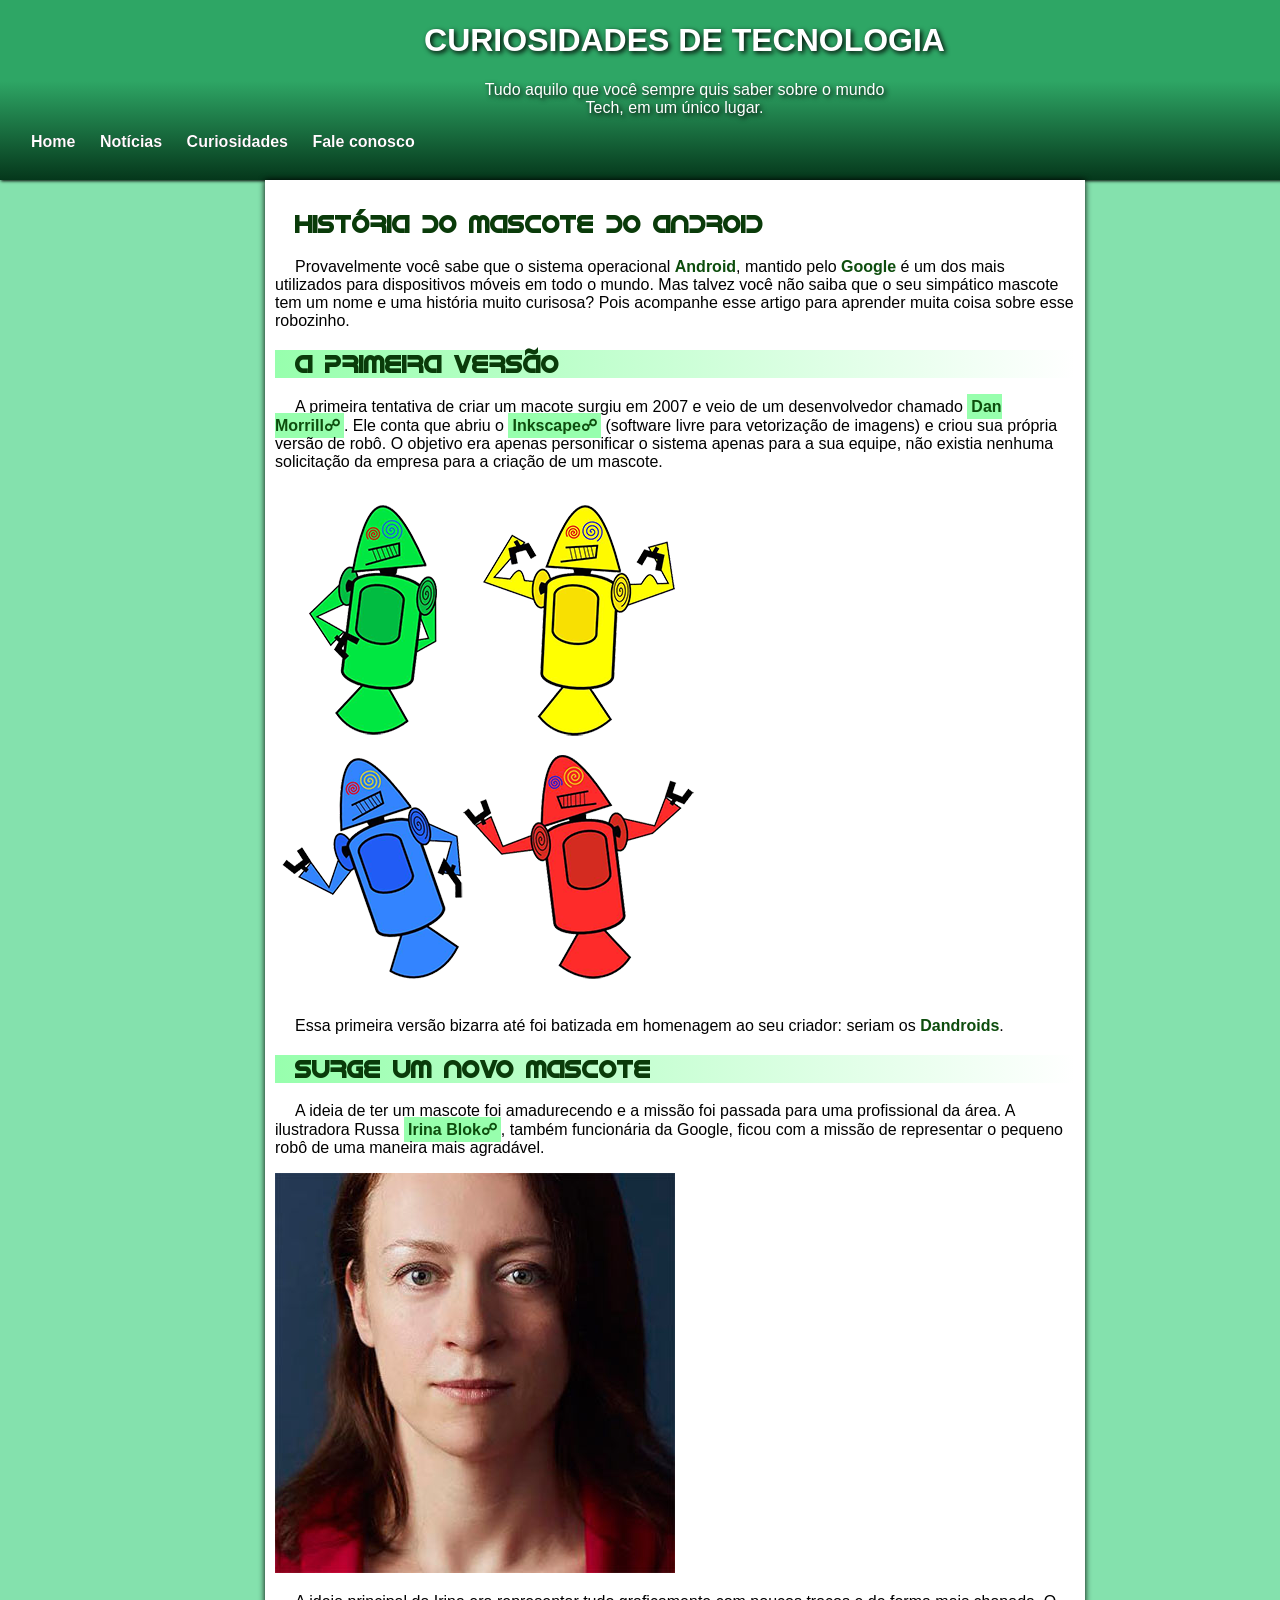
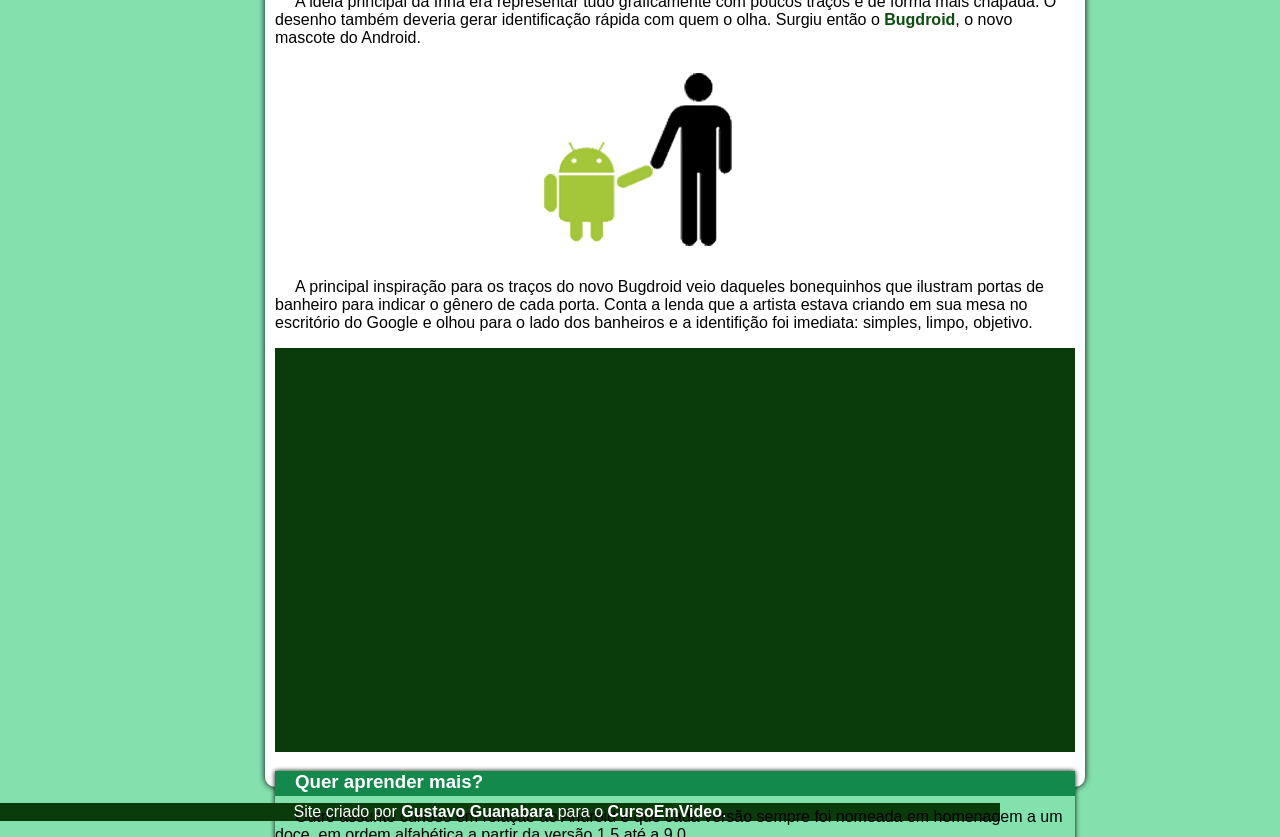
==== projeto-android/index.html @ e0b2b5d5 "Add files via upload" ====
<!DOCTYPE html>
<html lang="pt-br">
<head>
    <meta charset="UTF-8">
    <meta http-equiv="X-UA-Compatible" content="IE=edge">
    <meta name="viewport" content="width=device-width, initial-scale=1.0">
    <link rel="shortcut icon" href="imagens/favicon.ico" type="image/x-icon">
    <title>Como surgiu o macote do Android</title>
    <style>
        @font-face {
            font-family: Android;
            src: url(fontes/idroid.otf);

        }
        body {
            font-family: Arial, Helvetica, sans-serif;
            background-color: #84E1AD;
            margin: 0px;
            min-width: 320px;
            max-width: 1000px;
            text-indent: 20px;
        }

        div#imagem {
            width: 50%;
            margin: auto;
            display: block;
        }

        div#video {
            background-color: #0a3b0a;
        }

        section {
            background-color: white;
            height: 2187px;
            width: 800px;
            margin-top: 0px;
            margin-right: 265px;
            margin-bottom: 1px;
            margin-left: 265px;
            padding: 10px;
            border: 1px;
            box-shadow: 0px 0px 6px 0px black;
            border-radius: 0px 0px 10px 10px;
        }

        header {
            font-family: 'Open Sans', sans-serif;
            font-weight: bold;
            font-size: 1em;
            text-align: center;
            background-color: #31ad57;
            background-image: linear-gradient(to bottom, #2EA665 45%, #05371B);
            color: white;
            height: 178px;
            width: 1347px;
            box-shadow: 1px 1px 3px 0px black;
            padding: 1px;
            text-shadow: 2px 2px 5px black;
        }

        header > h1 {
            font-size: 2em;
        }

        header > p {
            font-weight: normal;
        }

        nav {
            text-shadow: 0px 0px 0px black;
            text-align: left;
            margin-bottom: 10px;
        }

        .menu {
            color: white;
            text-decoration: none;
            padding: 10px;
        }

        .menu:hover {
            background-color: #31ad57;
            color: #0d4d0d;
            border-radius: 4px;
        }

        .titulo {
            font-family: 'Android', sans-serif;
            color: #0a3b0a;
        }

        article > h2 {
            background-color: #97ffad;
            background-image: linear-gradient(to right, #97ffad, white);
        }

        .destaque {
            color: #0d4d0d;
            font-weight: bold;
        }

        .extra {
            background-color: #97ffad;
            color: #0d4d0d;
            font-weight: bold;
            text-decoration: none;
            padding: 4px;
        }

        .extra::after {
            content: '☍';
        }

        .extra:hover {
            text-decoration: underline;
        }

        .lista {
            width: 45%;
            display: inline-block;
        }

        ul {
            list-style-type: '✔';
        }

        aside {
            background-color: #83E1AD;
            border: 1px;
            border-radius: 1px;
            box-shadow: 0px 0px 5px 0px black;
        }

        aside > h3 {
            background-color: #138a4b;
            color: white;
            height: 25px;
            margin-bottom: -4px;
        }

        footer {
            text-align: center;
            background-color: #0a3b0a;
            color: white;
            font-weight: normal;

        }
        
        .destaquefinal {
            font-weight: bold;
        }
    </style>
</head>
<body>
    <header>
        <h1>CURIOSIDADES DE TECNOLOGIA</h1>
        <p>Tudo aquilo que você sempre quis saber sobre o mundo <br>
             Tech, em um único lugar.</p>
        <nav>
            <a href="#" class="menu">Home</a>
            <a href="#" class="menu">Notícias</a>
            <a href="#" class="menu">Curiosidades</a>
            <a href="#" class="menu">Fale conosco</a>
        </nav>
    </header>
    <section>
        <main>
            <h1 class="titulo">HISTÓRIA DO MASCOTE DO ANDROID</h1>
            <p>Provavelmente você sabe que o sistema operacional <span class="destaque">Android</span>, mantido pelo <span class="destaque">Google</span> é um dos mais utilizados para dispositivos móveis em todo o mundo. Mas talvez você não saiba que o seu simpático mascote tem um nome e uma história muito curisosa? Pois acompanhe esse artigo para aprender muita coisa sobre esse robozinho.</p>
        </main>
        <article>
            <h2 class="titulo">A PRIMEIRA VERSÃO</h2>
            <p>A primeira tentativa de criar um macote surgiu em 2007 e veio de um desenvolvedor chamado <a href="https://androidcommunity.com/dan-morrill-shows-us-the-android-mascot-that-almost-was-20130103/" target="_blank" class="extra">Dan Morrill</a>. Ele conta que abriu o <a href="https://inkscape.org/" target="_blank" class="extra">Inkscape</a> (software livre para vetorização de imagens) e criou sua própria versão de robô. O objetivo era apenas personificar o sistema apenas para a sua equipe, não existia nenhuma solicitação da empresa para a criação de um mascote.</p>

            <picture>
                <source media="(max-width:850px )" srcset="imagens/dan-droids-pq.png" type="image/png">
                <img src="imagens/dan-droids.png" alt="Primeiro Mascote do Android">
            </picture>

            <p>Essa primeira versão bizarra até foi batizada em homenagem ao seu criador: seriam os <span class="destaque">Dandroids</span>.</p>
        </article>

        <article>
            <h2 class="titulo">SURGE UM NOVO MASCOTE</h2>
            <p>A ideia de ter um mascote foi amadurecendo e a missão foi passada para uma profissional da área. A ilustradora Russa <a href="https://www.irinablok.com/android" target="_blank" class="extra">Irina Blok</a>, também funcionária da Google, ficou com a missão de representar o pequeno robô de uma maneira mais agradável.</p>

            <picture>
                <source media="(max-width: 850px)" srcset="imagens/irina-blok-pq.jpg" type="image/jpeg">
                <img src="imagens/irina-blok.jpg" alt="Irina Blok">
            </picture>

            <p>A ideia principal da Irina era representar tudo graficamente com poucos traços e de forma mais chapada. O desenho também deveria gerar identificação rápida com quem o olha. Surgiu então o <span class="destaque">Bugdroid</span>, o novo mascote do Android.</p>

            <div id="imagem">
                <img src="imagens/bugdroid.png" alt="Bugdroid">
            </div>
            <p>A principal inspiração para os traços do novo Bugdroid veio daqueles bonequinhos que ilustram portas de banheiro para indicar o gênero de cada porta. Conta a lenda que a artista estava criando em sua mesa no escritório do Google e olhou para o lado dos banheiros e a identifição foi imediata: simples, limpo, objetivo.</p>
            <div id="video">
                <iframe width="750" height="400" src="https://www.youtube.com/embed/l2UDgpLz20M" title="YouTube video player" frameborder="0" allow="accelerometer; autoplay; clipboard-write; encrypted-media; gyroscope; picture-in-picture" allowfullscreen></iframe>
            </div>

            <aside>
                <h3>Quer aprender mais?</h3>
                <p>Outro assunto curioso em relação ao Android é que cada versão sempre foi nomeada em homenagem a um doce, em ordem alfabética a partir da versão 1.5 até a 9.0.</p>
                <ul>
                    <div class="lista">
                        <li>1.5 - Cupcake</li>
                        <li>1.6 - Donut</li>
                        <li>3.0 - Eclair</li>
                        <li>2.2 - Froyo</li>
                        <li>2.3 - Gingerbread</li>
                        <li>3.0 - Honeycomb</li>
                        <li>4.0 - Ice Cream Sandwich</li>
                    </div>

                    <div class="lista">
                        <li>4.1 - Jelly Bean</li>
                        <li>4.4 - KitKat</li>
                        <li>5.0 - Lolipop</li>
                        <li>6.0 - Marshmallow</li>
                        <li>7.0 - Nougat</li>
                        <li>8.0 - Oreo</li>
                        <li>9.0 - Pie</li>
                    </div>
                </ul>
                <p>Infelizmente, o Android Q não existiu, pois o Google resolveu pôr fim a essa divertida prática e começou a usar numerações, o que deu origem ao Android 10.</p>
                <p>Acesse aqui o site <a href="https://www.android.com/intl/en_nz/history/" target="_blank" class="extra">Android History</a> para conhecer a sequência das versões "adocicadas" e o que cada uma trouxe para o sistema Android.</p>
            </aside>
        </article>

        <p>Então é isso! Espero que você tenha gostado do nosso artigo com essa curiosidade sobre o sistema <span class="destaque">Android</span> e seu simpático mascote.</p>
    </section>
    <footer>
        <p>Site criado por <span class="destaquefinal">Gustavo Guanabara</span> para o <span class="destaquefinal">CursoEmVideo</span>.</p>
    </footer>
</body>
</html>
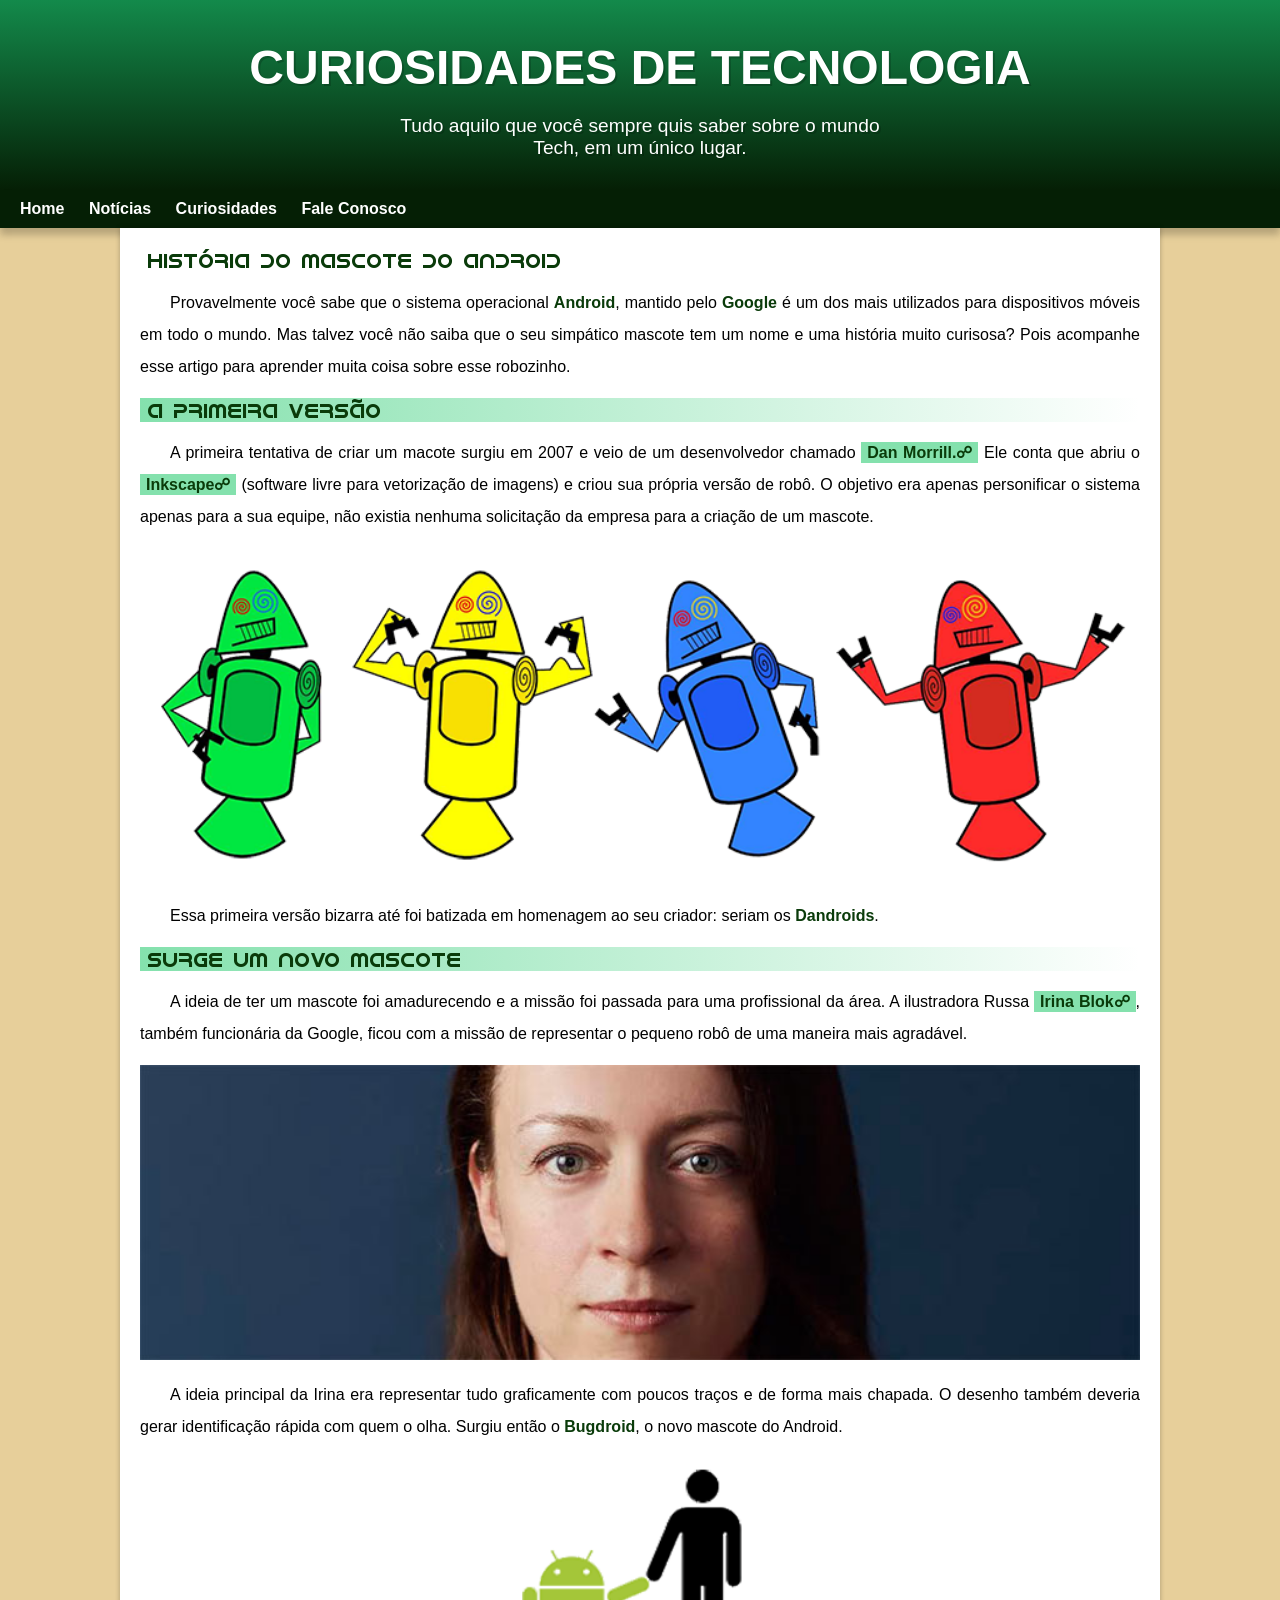
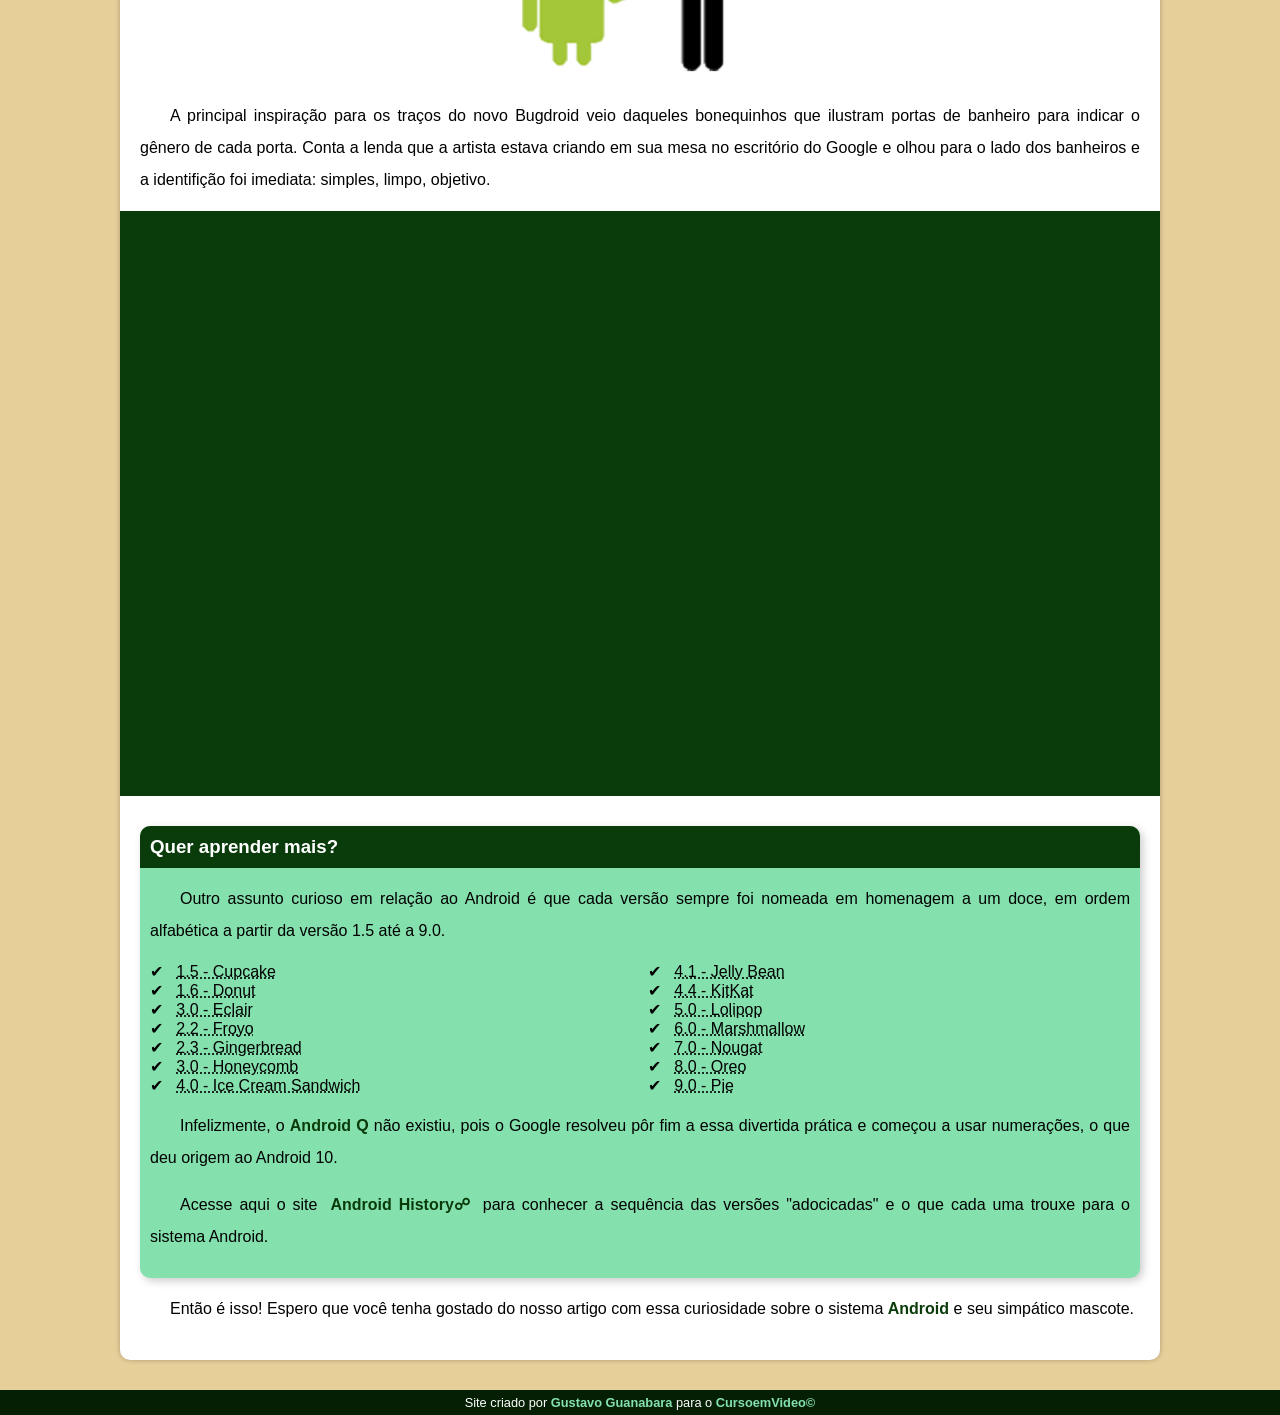
==== commit 2d8649b7: "update" ====
--- a/projeto-android/index.html
+++ b/projeto-android/index.html
@@ -1,239 +1,117 @@
-<!DOCTYPE html>
-<html lang="pt-br">
-<head>
-    <meta charset="UTF-8">
-    <meta http-equiv="X-UA-Compatible" content="IE=edge">
-    <meta name="viewport" content="width=device-width, initial-scale=1.0">
-    <link rel="shortcut icon" href="imagens/favicon.ico" type="image/x-icon">
-    <title>Como surgiu o macote do Android</title>
-    <style>
-        @font-face {
-            font-family: Android;
-            src: url(fontes/idroid.otf);
-
-        }
-        body {
-            font-family: Arial, Helvetica, sans-serif;
-            background-color: #84E1AD;
-            margin: 0px;
-            min-width: 320px;
-            max-width: 1000px;
-            text-indent: 20px;
-        }
-
-        div#imagem {
-            width: 50%;
-            margin: auto;
-            display: block;
-        }
-
-        div#video {
-            background-color: #0a3b0a;
-        }
-
-        section {
-            background-color: white;
-            height: 2187px;
-            width: 800px;
-            margin-top: 0px;
-            margin-right: 265px;
-            margin-bottom: 1px;
-            margin-left: 265px;
-            padding: 10px;
-            border: 1px;
-            box-shadow: 0px 0px 6px 0px black;
-            border-radius: 0px 0px 10px 10px;
-        }
-
-        header {
-            font-family: 'Open Sans', sans-serif;
-            font-weight: bold;
-            font-size: 1em;
-            text-align: center;
-            background-color: #31ad57;
-            background-image: linear-gradient(to bottom, #2EA665 45%, #05371B);
-            color: white;
-            height: 178px;
-            width: 1347px;
-            box-shadow: 1px 1px 3px 0px black;
-            padding: 1px;
-            text-shadow: 2px 2px 5px black;
-        }
-
-        header > h1 {
-            font-size: 2em;
-        }
-
-        header > p {
-            font-weight: normal;
-        }
-
-        nav {
-            text-shadow: 0px 0px 0px black;
-            text-align: left;
-            margin-bottom: 10px;
-        }
-
-        .menu {
-            color: white;
-            text-decoration: none;
-            padding: 10px;
-        }
-
-        .menu:hover {
-            background-color: #31ad57;
-            color: #0d4d0d;
-            border-radius: 4px;
-        }
-
-        .titulo {
-            font-family: 'Android', sans-serif;
-            color: #0a3b0a;
-        }
-
-        article > h2 {
-            background-color: #97ffad;
-            background-image: linear-gradient(to right, #97ffad, white);
-        }
-
-        .destaque {
-            color: #0d4d0d;
-            font-weight: bold;
-        }
-
-        .extra {
-            background-color: #97ffad;
-            color: #0d4d0d;
-            font-weight: bold;
-            text-decoration: none;
-            padding: 4px;
-        }
-
-        .extra::after {
-            content: '☍';
-        }
-
-        .extra:hover {
-            text-decoration: underline;
-        }
-
-        .lista {
-            width: 45%;
-            display: inline-block;
-        }
-
-        ul {
-            list-style-type: '✔';
-        }
-
-        aside {
-            background-color: #83E1AD;
-            border: 1px;
-            border-radius: 1px;
-            box-shadow: 0px 0px 5px 0px black;
-        }
-
-        aside > h3 {
-            background-color: #138a4b;
-            color: white;
-            height: 25px;
-            margin-bottom: -4px;
-        }
-
-        footer {
-            text-align: center;
-            background-color: #0a3b0a;
-            color: white;
-            font-weight: normal;
-
-        }
-        
-        .destaquefinal {
-            font-weight: bold;
-        }
-    </style>
-</head>
-<body>
-    <header>
-        <h1>CURIOSIDADES DE TECNOLOGIA</h1>
-        <p>Tudo aquilo que você sempre quis saber sobre o mundo <br>
-             Tech, em um único lugar.</p>
-        <nav>
-            <a href="#" class="menu">Home</a>
-            <a href="#" class="menu">Notícias</a>
-            <a href="#" class="menu">Curiosidades</a>
-            <a href="#" class="menu">Fale conosco</a>
-        </nav>
-    </header>
-    <section>
-        <main>
-            <h1 class="titulo">HISTÓRIA DO MASCOTE DO ANDROID</h1>
-            <p>Provavelmente você sabe que o sistema operacional <span class="destaque">Android</span>, mantido pelo <span class="destaque">Google</span> é um dos mais utilizados para dispositivos móveis em todo o mundo. Mas talvez você não saiba que o seu simpático mascote tem um nome e uma história muito curisosa? Pois acompanhe esse artigo para aprender muita coisa sobre esse robozinho.</p>
-        </main>
-        <article>
-            <h2 class="titulo">A PRIMEIRA VERSÃO</h2>
-            <p>A primeira tentativa de criar um macote surgiu em 2007 e veio de um desenvolvedor chamado <a href="https://androidcommunity.com/dan-morrill-shows-us-the-android-mascot-that-almost-was-20130103/" target="_blank" class="extra">Dan Morrill</a>. Ele conta que abriu o <a href="https://inkscape.org/" target="_blank" class="extra">Inkscape</a> (software livre para vetorização de imagens) e criou sua própria versão de robô. O objetivo era apenas personificar o sistema apenas para a sua equipe, não existia nenhuma solicitação da empresa para a criação de um mascote.</p>
-
-            <picture>
-                <source media="(max-width:850px )" srcset="imagens/dan-droids-pq.png" type="image/png">
-                <img src="imagens/dan-droids.png" alt="Primeiro Mascote do Android">
-            </picture>
-
-            <p>Essa primeira versão bizarra até foi batizada em homenagem ao seu criador: seriam os <span class="destaque">Dandroids</span>.</p>
-        </article>
-
-        <article>
-            <h2 class="titulo">SURGE UM NOVO MASCOTE</h2>
-            <p>A ideia de ter um mascote foi amadurecendo e a missão foi passada para uma profissional da área. A ilustradora Russa <a href="https://www.irinablok.com/android" target="_blank" class="extra">Irina Blok</a>, também funcionária da Google, ficou com a missão de representar o pequeno robô de uma maneira mais agradável.</p>
-
-            <picture>
-                <source media="(max-width: 850px)" srcset="imagens/irina-blok-pq.jpg" type="image/jpeg">
-                <img src="imagens/irina-blok.jpg" alt="Irina Blok">
-            </picture>
-
-            <p>A ideia principal da Irina era representar tudo graficamente com poucos traços e de forma mais chapada. O desenho também deveria gerar identificação rápida com quem o olha. Surgiu então o <span class="destaque">Bugdroid</span>, o novo mascote do Android.</p>
-
-            <div id="imagem">
-                <img src="imagens/bugdroid.png" alt="Bugdroid">
-            </div>
-            <p>A principal inspiração para os traços do novo Bugdroid veio daqueles bonequinhos que ilustram portas de banheiro para indicar o gênero de cada porta. Conta a lenda que a artista estava criando em sua mesa no escritório do Google e olhou para o lado dos banheiros e a identifição foi imediata: simples, limpo, objetivo.</p>
-            <div id="video">
-                <iframe width="750" height="400" src="https://www.youtube.com/embed/l2UDgpLz20M" title="YouTube video player" frameborder="0" allow="accelerometer; autoplay; clipboard-write; encrypted-media; gyroscope; picture-in-picture" allowfullscreen></iframe>
-            </div>
-
-            <aside>
-                <h3>Quer aprender mais?</h3>
-                <p>Outro assunto curioso em relação ao Android é que cada versão sempre foi nomeada em homenagem a um doce, em ordem alfabética a partir da versão 1.5 até a 9.0.</p>
-                <ul>
-                    <div class="lista">
-                        <li>1.5 - Cupcake</li>
-                        <li>1.6 - Donut</li>
-                        <li>3.0 - Eclair</li>
-                        <li>2.2 - Froyo</li>
-                        <li>2.3 - Gingerbread</li>
-                        <li>3.0 - Honeycomb</li>
-                        <li>4.0 - Ice Cream Sandwich</li>
-                    </div>
-
-                    <div class="lista">
-                        <li>4.1 - Jelly Bean</li>
-                        <li>4.4 - KitKat</li>
-                        <li>5.0 - Lolipop</li>
-                        <li>6.0 - Marshmallow</li>
-                        <li>7.0 - Nougat</li>
-                        <li>8.0 - Oreo</li>
-                        <li>9.0 - Pie</li>
-                    </div>
-                </ul>
-                <p>Infelizmente, o Android Q não existiu, pois o Google resolveu pôr fim a essa divertida prática e começou a usar numerações, o que deu origem ao Android 10.</p>
-                <p>Acesse aqui o site <a href="https://www.android.com/intl/en_nz/history/" target="_blank" class="extra">Android History</a> para conhecer a sequência das versões "adocicadas" e o que cada uma trouxe para o sistema Android.</p>
-            </aside>
-        </article>
-
-        <p>Então é isso! Espero que você tenha gostado do nosso artigo com essa curiosidade sobre o sistema <span class="destaque">Android</span> e seu simpático mascote.</p>
-    </section>
-    <footer>
-        <p>Site criado por <span class="destaquefinal">Gustavo Guanabara</span> para o <span class="destaquefinal">CursoEmVideo</span>.</p>
-    </footer>
-</body>
+<!DOCTYPE html>
+<html lang="pt-br">
+<head>
+    <meta charset="UTF-8">
+    <meta http-equiv="X-UA-Compatible" content="IE=edge">
+    <meta name="viewport" content="width=device-width, initial-scale=1.0">
+    <link rel="shortcut icon" href="imagens/favicon.ico" type="image/x-icon">
+    <title>Como surgiu o mascote do Android</title>
+    <link rel="stylesheet" href="style.css">
+</head>
+<body>
+    <header>
+        <h1>CURIOSIDADES DE TECNOLOGIA</h1>
+        <p>Tudo aquilo que você sempre quis saber sobre o mundo <br> Tech, em um único lugar.</p>
+    </header>
+    <nav>
+        <ul>
+            <a href="#">Home</a>
+            <a href="#">Notícias</a>
+            <a href="#">Curiosidades</a>
+            <a href="#">Fale Conosco</a>
+        </ul>
+    </nav>
+    <section>
+        <main>
+            <h2>HISTÓRIA DO MASCOTE DO ANDROID</h2>
+            <p>Provavelmente você sabe que o sistema operacional <strong>Android</strong>, mantido pelo <strong>Google</strong> é um dos mais utilizados para dispositivos móveis em todo o mundo. Mas talvez você não saiba que o seu simpático mascote tem um nome e uma história muito curisosa? Pois acompanhe esse artigo para aprender muita coisa sobre esse robozinho.</p>
+        </main>
+        <article>
+            <h2>A PRIMEIRA VERSÃO</h2>
+            <p>A primeira tentativa de criar um macote surgiu em 2007 e veio de um desenvolvedor chamado <a href="https://androidcommunity.com/dan-morrill-shows-us-the-android-mascot-that-almost-was-20130103/" target="_blank">Dan Morrill.</a> Ele conta que abriu o <a href="https://inkscape.org/" target="_blank">Inkscape</a> (software livre para vetorização de imagens) e criou sua própria versão de robô. O objetivo era apenas personificar o sistema apenas para a sua equipe, não existia nenhuma solicitação da empresa para a criação de um mascote.</p>
+            <picture>
+                <source media="(max-width: 600px)" srcset="imagens/dan-droids-pq.png">
+                <img src="imagens/dan-droids.png" alt="Foto Dand-droids">
+            </picture>
+
+            <p>Essa primeira versão bizarra até foi batizada em homenagem ao seu criador: seriam os <strong>Dandroids</strong>.</p>
+        </article>
+        <article>
+            <h2>SURGE UM NOVO MASCOTE</h2>
+            <p>A ideia de ter um mascote foi amadurecendo e a missão foi passada para uma profissional da área. A ilustradora Russa <a href="https://www.irinablok.com/android" target="_blank">Irina Blok</a>, também funcionária da Google, ficou com a missão de representar o pequeno robô de uma maneira mais agradável.</p>
+            <picture>
+                <source media="(max-width: 600px)" srcset="imagens/irina-blok-pq.jpg">
+                <img src="imagens/irina-blok.jpg" alt="Foto Irina Blok">
+            </picture>
+
+            <p>A ideia principal da Irina era representar tudo graficamente com poucos traços e de forma mais chapada. O desenho também deveria gerar identificação rápida com quem o olha. Surgiu então o <strong>Bugdroid</strong>, o novo mascote do Android.</p>
+            <img class="pequena" src="imagens/bugdroid.png" alt="Foto Bugdroid">
+
+            <p>A principal inspiração para os traços do novo Bugdroid veio daqueles bonequinhos que ilustram portas de banheiro para indicar o gênero de cada porta. Conta a lenda que a artista estava criando em sua mesa no escritório do Google e olhou para o lado dos banheiros e a identifição foi imediata: simples, limpo, objetivo.</p>
+
+            <div class="video">
+                <iframe width="750" height="400" src="https://www.youtube.com/embed/l2UDgpLz20M" title="YouTube video player" frameborder="0" allow="accelerometer; autoplay; clipboard-write; encrypted-media; gyroscope; picture-in-picture" allowfullscreen></iframe>
+            </div>
+            
+        </article>
+        <aside>
+            <h3>Quer aprender mais?</h3>
+            <p>Outro assunto curioso em relação ao Android é que cada versão sempre foi nomeada em homenagem a um doce, em ordem alfabética a partir da versão 1.5 até a 9.0.</p>
+            <ul>
+                <li>
+                    <abbr title="Bolo de Copo">1.5 - Cupcake</abbr>
+                </li>
+                <li>
+                    <abbr title="Rosquinha">1.6 - Donut</abbr>
+                </li>
+                <li>
+                    <abbr title="Bomba">3.0 - Eclair</abbr>
+                </li>
+                <li>
+                    <abbr title="Iogurte Congelado">2.2 - Froyo</abbr>
+                </li>
+                <li>
+                    <abbr title="Biscoito de Gengibre">2.3 - Gingerbread</abbr>
+                </li>
+                <li>
+                    <abbr title="Favo de Mel">3.0 - Honeycomb</abbr>
+                </li>
+                <li>
+                    <abbr title="Sanduíche de Sorvete">4.0 - Ice Cream Sandwich</abbr>
+                </li>
+
+
+                <li>
+                    <abbr title="Jujuba">4.1 - Jelly Bean</abbr>
+                </li>
+                <li>
+                    <abbr title="KitKat">4.4 - KitKat</abbr>
+                </li>
+                <li>
+                    <abbr title="Pirulito">5.0 - Lolipop</abbr>
+                </li>
+                <li>
+                    <abbr title="Marshmallow">6.0 - Marshmallow</abbr>
+                </li>
+                <li>
+                    <abbr title="Torrone">7.0 - Nougat</abbr>
+                </li>
+                <li>
+                    <abbr title="Oreo">8.0 - Oreo</abbr>
+                </li>
+                <li>
+                    <abbr title="Torta">9.0 - Pie</abbr>
+                </li>
+            </ul>
+
+            <p>Infelizmente, o <strong>Android Q</strong> não existiu, pois o Google resolveu pôr fim a essa divertida prática e começou a usar numerações, o que deu origem ao Android 10.</p>
+            <p>Acesse aqui o site <a href="https://www.android.com/intl/en_nz/history/" target="_blank">Android History</a> para conhecer a sequência das versões "adocicadas" e o que cada uma trouxe para o sistema Android.</p>
+        </aside>
+
+        <p>Então é isso! Espero que você tenha gostado do nosso artigo com essa curiosidade sobre o sistema <strong>Android</strong> e seu simpático mascote.</p>
+    </section>
+    <footer>
+        <p>Site criado por <a href="https://gustavoguanabara.github.io/" target="_blank">Gustavo Guanabara</a> para o <a href="https://www.youtube.com/cursoemvideo" target="_blank">CursoemVideo&copy;</a></p>
+    </footer>
+</body>
 </html>
--- a/projeto-android/style.css
+++ b/projeto-android/style.css
@@ -0,0 +1,189 @@
+/* MOBILE FIRST */
+
+@charset "UTF-8";
+
+@font-face {
+    font-family: 'Android';
+    src: url(fontes/idroid.otf);
+}
+
+:root {
+    --cor001: #138A4B;
+    --cor002: #0A3B0A;
+    --cor003: #84E1AD;
+    --cor004: #051f05;
+}
+
+* {
+    margin: 0px;
+    padding: 0px;
+}
+
+body {
+    background-color: rgb(231, 207, 154);
+    font-family: Arial, Helvetica, sans-serif;
+}
+
+section p {
+    margin: 15px 0px;
+    text-align: justify;
+    text-indent: 30px;
+    line-height: 2em;
+}
+
+section strong {
+    color: var(--cor002);
+}
+
+section a {
+    text-decoration: none;
+    background-color: var(--cor003);
+    padding: 2px 6px;
+    color: var(--cor002);
+    font-weight: bold;
+}
+
+section a::after {
+    content: '☍';
+}
+
+section a:hover {
+    text-decoration: underline;
+}
+
+header {
+    background-image: linear-gradient(to bottom, var(--cor001), var(--cor004));
+    min-height: 150px;
+    text-align: center;
+    padding-top: 40px;
+}
+
+header > h1 {
+    color: white;
+    margin-bottom: 20px;
+    font-size: 3em;
+    text-shadow: 2px 2px 0px rgba(0, 0, 0, 0.185);
+}
+
+header p {
+    color: white;
+    font-size: 1.2em;
+    max-width: 600px;
+    padding-left: 10px;
+    padding-right: 10px;
+    margin: auto;
+    padding-bottom: 20px;
+    text-shadow: 2px 2px 0px rgba(0, 0, 0, 0.185);
+}
+
+nav {
+    background-color: var(--cor004);
+    padding: 10px;
+    box-shadow: 0px 7px 7px rgba(0, 0, 0, 0.212);
+}
+
+nav a {
+    text-decoration: none;
+    color: white;
+    padding: 10px;
+    font-weight: bold;
+    border-radius: 5px;
+    transition: .5s;
+}
+
+nav a:hover {
+    background-color: var(--cor003);
+    color: var(--cor002);
+}
+
+section h2 {
+    color: var(--cor002);
+    font-family: 'Android', sans-serif;
+    font-size: 1.3em;
+    text-indent: 8px;
+    font-weight: normal;
+}
+
+article h2 {
+    background-image: linear-gradient(to right, var(--cor003), transparent);
+}
+
+section {
+    background-color: white;
+    min-width: 300px;
+    max-width: 1000px;
+    margin: auto;
+    margin-bottom: 30px;
+    padding: 20px;
+    box-shadow: 0px 0px 5px rgba(0, 0, 0, 0.267);
+    border-bottom-left-radius: 10px;
+    border-bottom-right-radius: 10px;
+}
+
+section img {
+    width: 100%;
+}
+
+section img.pequena {
+    max-width: 350px;
+    display: block;
+    margin: auto;
+}
+
+.video {
+    background-color: var(--cor002);
+    margin: 0px -20px 30px -20px;
+    padding: 20px;
+    position: relative;
+    padding-bottom: 56.5%;
+}
+
+.video > iframe {
+    position: absolute;
+    top: 5%;
+    left: 5%;
+    width: 90%;
+    height: 90%;
+}
+
+aside {
+    background-color: var(--cor003);
+    padding: 10px;
+    border-radius: 10px;
+    box-shadow: 3px 3px 8px rgba(0, 0, 0, 0.205);
+}
+
+aside h3 {
+    background-color: var(--cor002);
+    color: white;
+    padding: 10px;
+    margin: -10px -10px 0px -10px;
+    border-radius: 10px 10px 0px 0px;
+}
+
+aside ul {
+    list-style-position: inside;
+    list-style-type: '✔\00A0\00A0';
+    columns: 2;
+}
+
+footer {
+    background-color: var(--cor004);
+    color: white;
+    text-align: center;
+    font-size: .8em;
+    padding: 5px;
+}
+
+footer a {
+    color: white;
+    font-weight: bolder;
+    text-decoration: none;
+    color: var(--cor003);
+}
+
+footer a:hover {
+    text-decoration: underline;
+}
+
+
